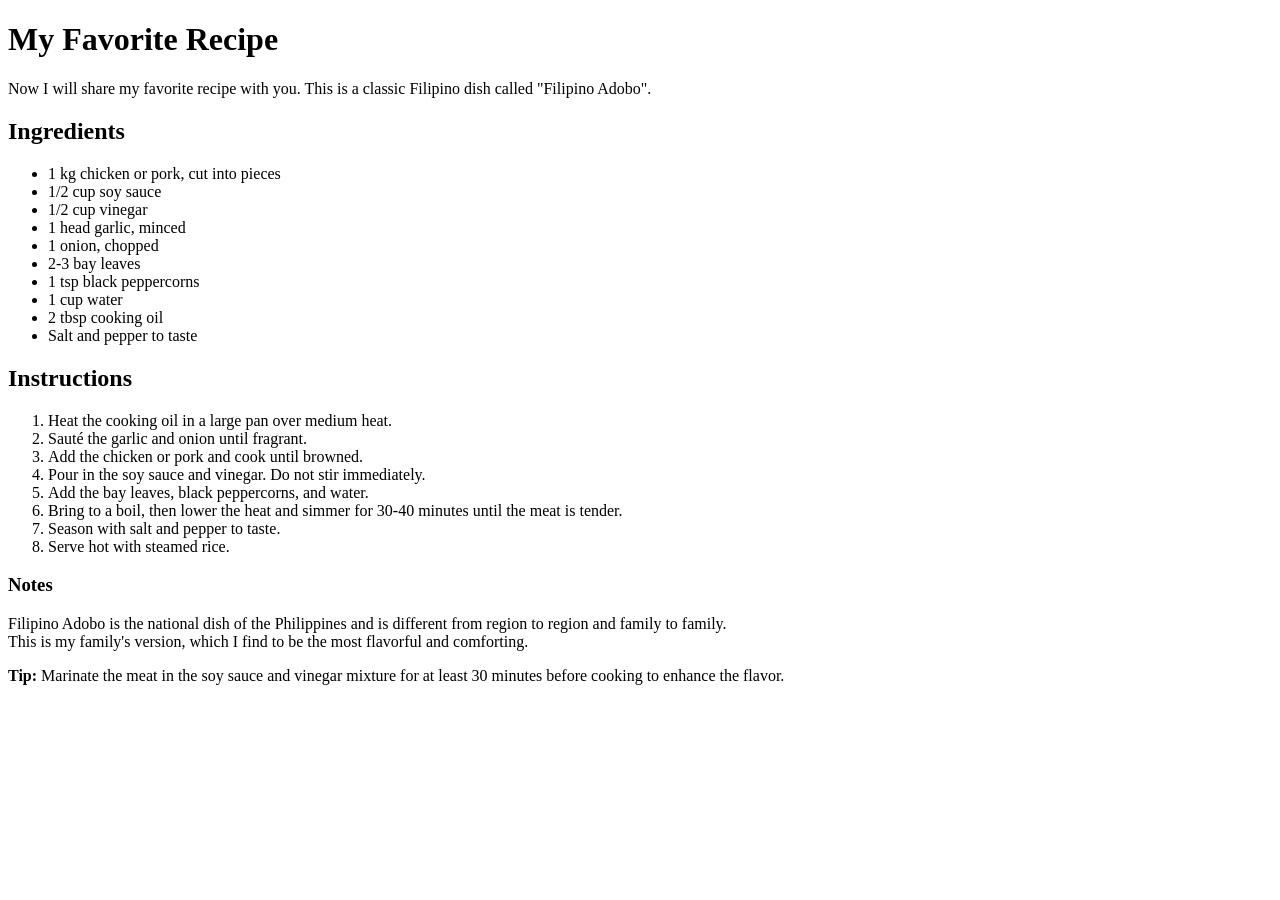
==== recipe.html @ 0b6c72b0 "Done?" ====
<!doctype html>
<html lang="en">
  <head>
    <meta charset="UTF-8" />
    <title>Favorite Recipe</title>
  </head>
  <body>
    <h1>My Favorite Recipe</h1>
    <p>
      Now I will share my favorite recipe with you. This is a classic Filipino
      dish called "Filipino Adobo".
    </p>
    <article>
      <h2>Ingredients</h2>
      <ul>
        <li>1 kg chicken or pork, cut into pieces</li>
        <li>1/2 cup soy sauce</li>
        <li>1/2 cup vinegar</li>
        <li>1 head garlic, minced</li>
        <li>1 onion, chopped</li>
        <li>2-3 bay leaves</li>
        <li>1 tsp black peppercorns</li>
        <li>1 cup water</li>
        <li>2 tbsp cooking oil</li>
        <li>Salt and pepper to taste</li>
      </ul>

      <h2>Instructions</h2>
      <ol>
        <li>Heat the cooking oil in a large pan over medium heat.</li>
        <li>Sauté the garlic and onion until fragrant.</li>
        <li>Add the chicken or pork and cook until browned.</li>
        <li>Pour in the soy sauce and vinegar. Do not stir immediately.</li>
        <li>Add the bay leaves, black peppercorns, and water.</li>
        <li>
          Bring to a boil, then lower the heat and simmer for 30-40 minutes
          until the meat is tender.
        </li>
        <li>Season with salt and pepper to taste.</li>
        <li>Serve hot with steamed rice.</li>
      </ol>

      <h3>Notes</h3>
      <p>
        Filipino Adobo is the national dish of the Philippines and is different
        from region to region and family to family.<br />
        This is my family's version, which I find to be the most flavorful and
        comforting.
      </p>
    </article>
    <aside>
      <p>
        <b>Tip:</b> Marinate the meat in the soy sauce and vinegar mixture for
        at least 30 minutes before cooking to enhance the flavor.
      </p>
    </aside>
  </body>
</html>
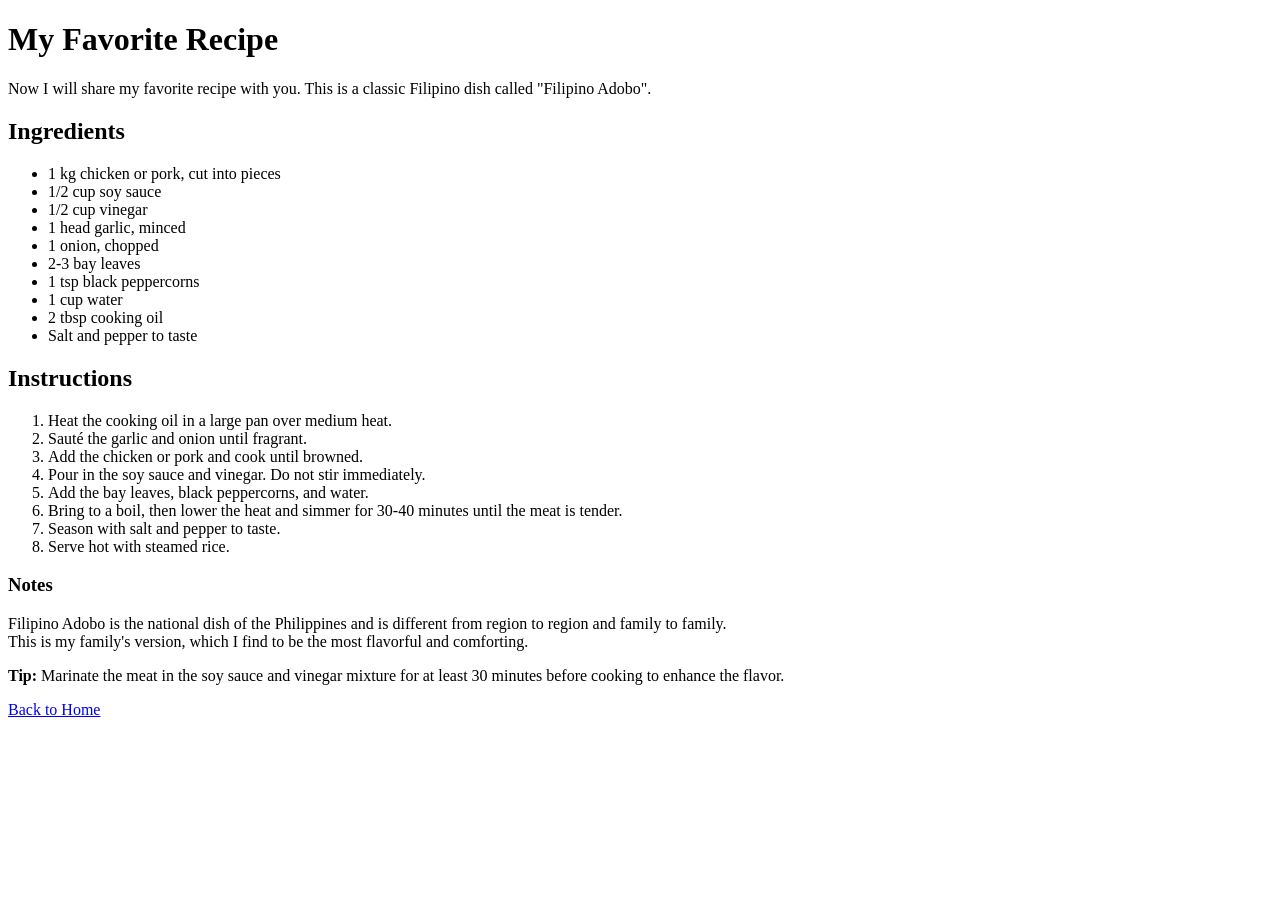
==== commit eb7b01c4: "Finishing touches" ====
--- a/recipe.html
+++ b/recipe.html
@@ -54,5 +54,10 @@
         at least 30 minutes before cooking to enhance the flavor.
       </p>
     </aside>
+    <footer>
+      <nav>
+        <p><a href="index.html">Back to Home</a></p>
+      </nav>
+    </footer>
   </body>
 </html>
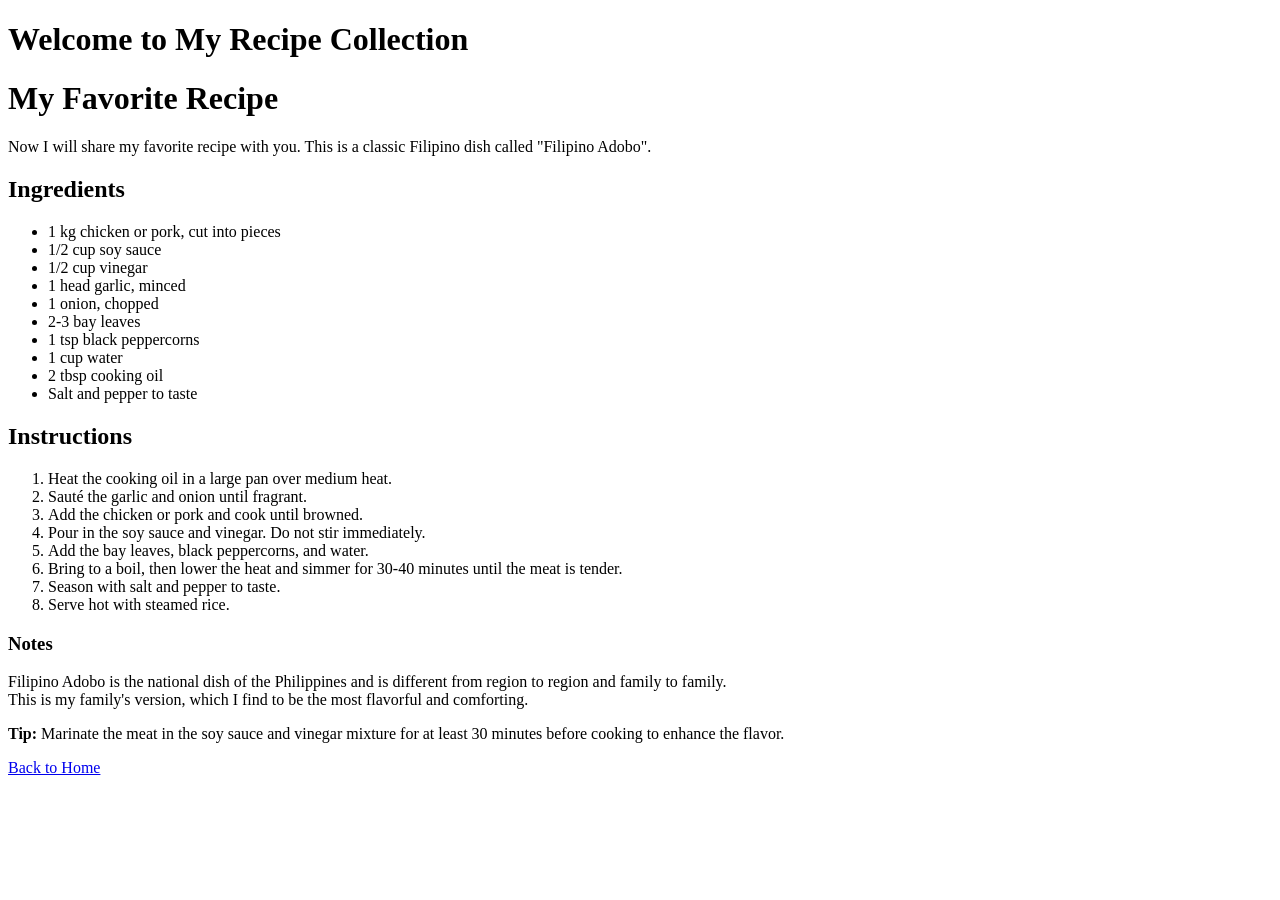
==== commit 540053e1: "added CSS" ====
--- a/recipe.html
+++ b/recipe.html
@@ -5,6 +5,9 @@
     <title>Favorite Recipe</title>
   </head>
   <body>
+    <header>
+      <h1>Welcome to My Recipe Collection</h1>
+    </header>
     <h1>My Favorite Recipe</h1>
     <p>
       Now I will share my favorite recipe with you. This is a classic Filipino
